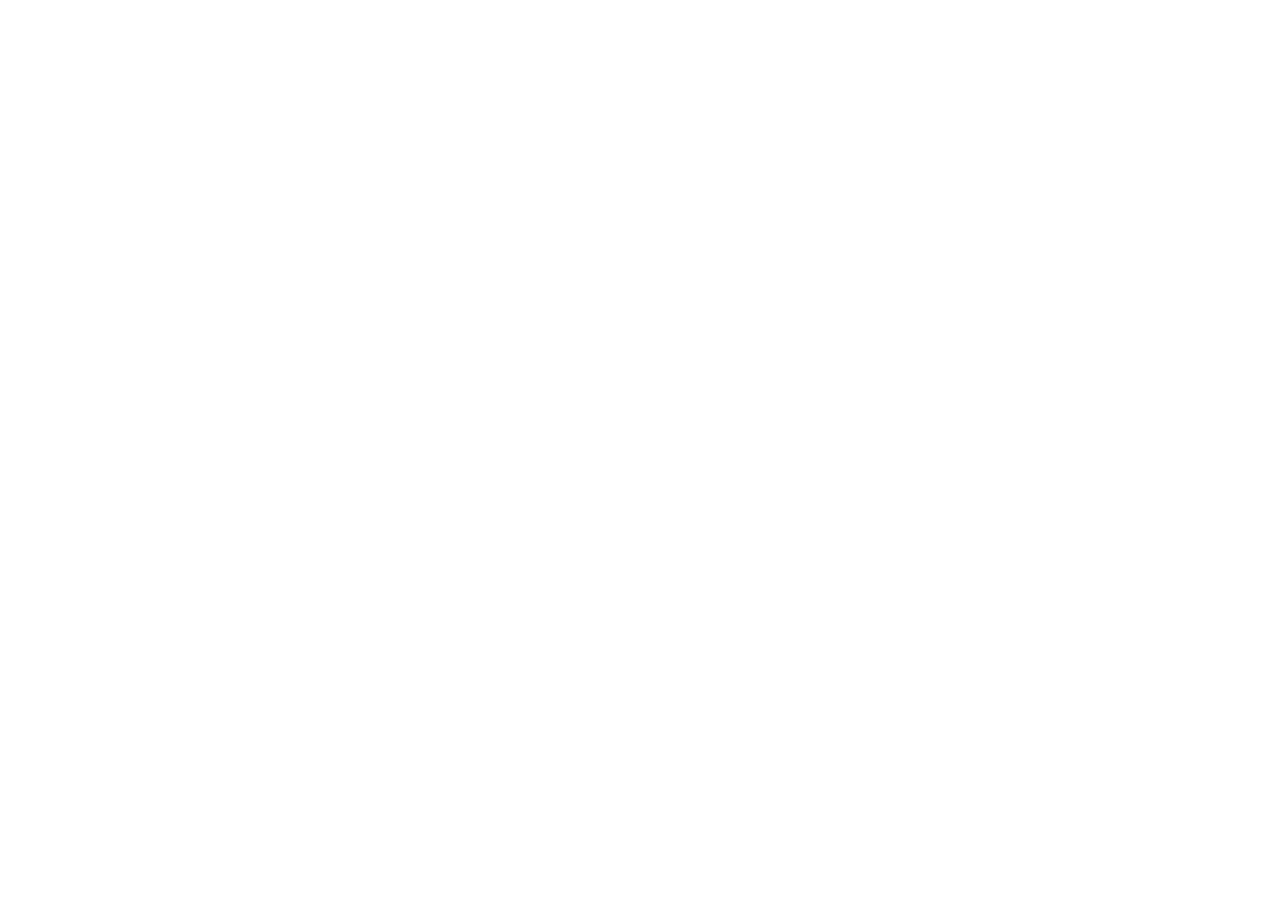
==== redirect.html @ 95dfaac0 "Add files via upload" ====
<!DOCTYPE html>
<html>
<head>
    <meta charset="UTF-8">
    <title>Завантаження серії...</title>
    <meta http-equiv="refresh" content="0; url=https://omg10.com/4/11041132">
</head>
<body style="background: #0f0f0f; color: #aaa; font-family: sans-serif; text-align: center; padding-top: 50px;">
    <p>Переходимо до монетизації проєкту, зачекайте секунду...</p>
    <script>
        // Запасний варіант, якщо мета-тег заблокується браузером
        setTimeout(function() {
            window.location.replace("https://omg10.com/4/11041132");
        }, 100);
    </script>
</body>
</html>
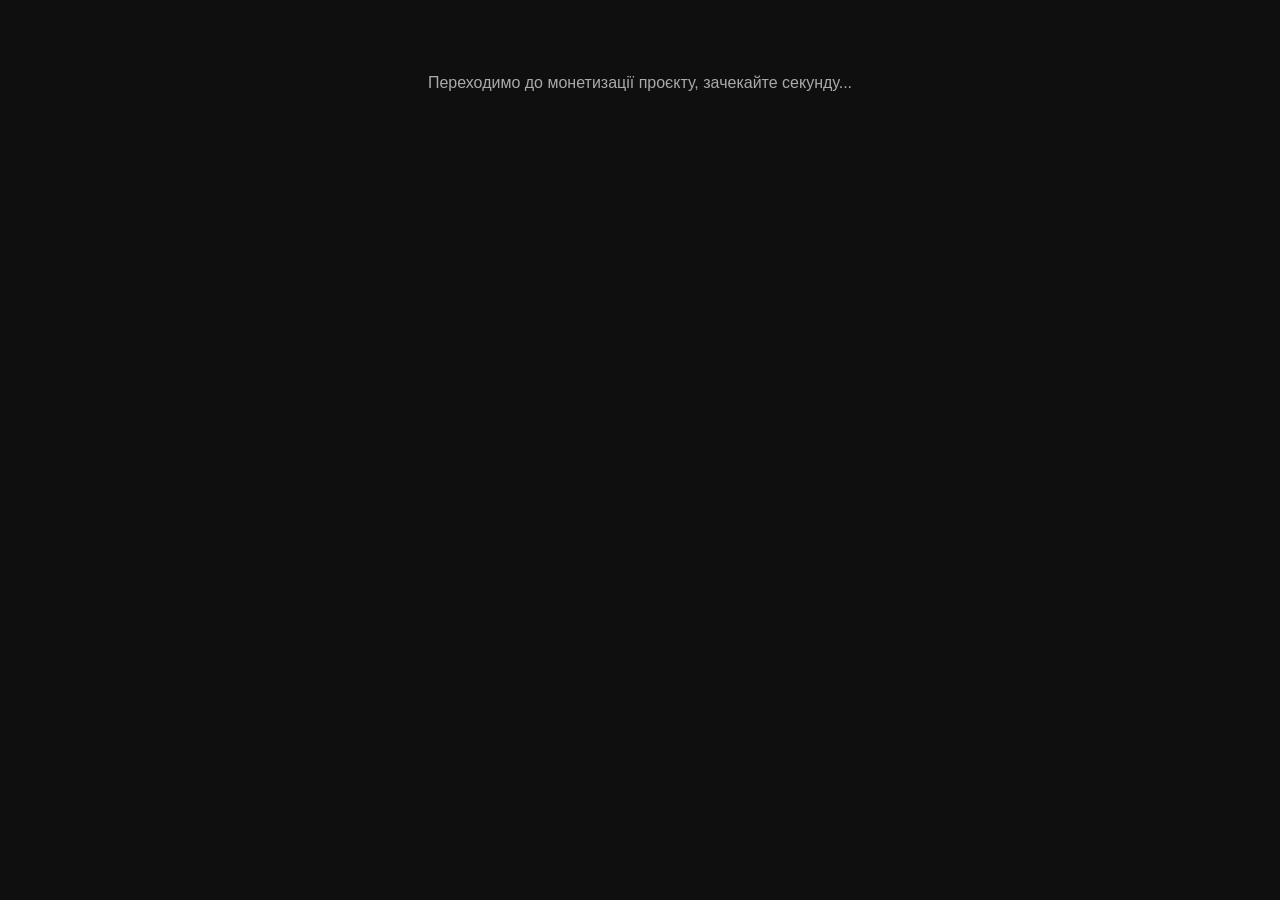
==== commit ffc4177e: "Update redirect.html" ====
--- a/redirect.html
+++ b/redirect.html
@@ -3,15 +3,15 @@
 <head>
     <meta charset="UTF-8">
     <title>Завантаження серії...</title>
-    <meta http-equiv="refresh" content="0; url=https://omg10.com/4/11041132">
+   <!-- <meta http-equiv="refresh" content="0; url=https://"> -->
 </head>
 <body style="background: #0f0f0f; color: #aaa; font-family: sans-serif; text-align: center; padding-top: 50px;">
     <p>Переходимо до монетизації проєкту, зачекайте секунду...</p>
     <script>
         // Запасний варіант, якщо мета-тег заблокується браузером
         setTimeout(function() {
-            window.location.replace("https://omg10.com/4/11041132");
+            window.location.replace("https://");
         }, 100);
     </script>
 </body>
-</html>+</html>
